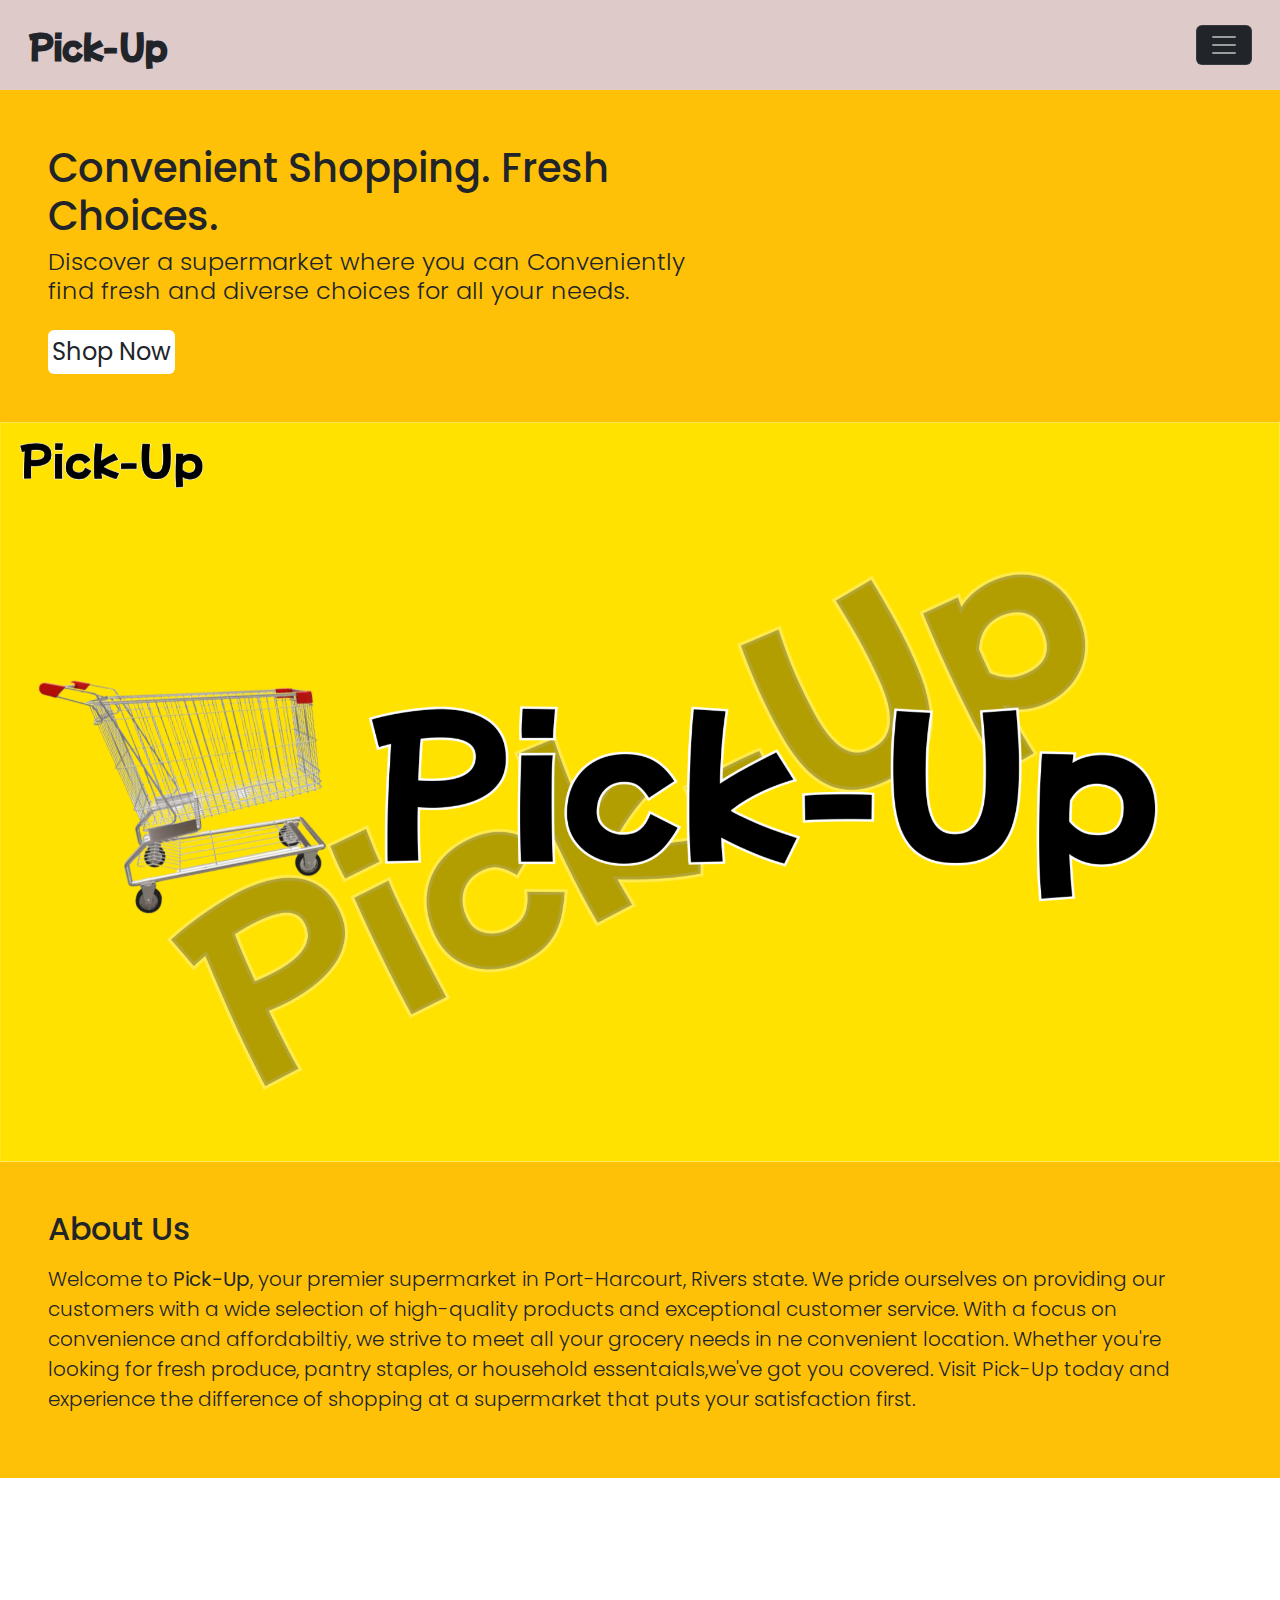
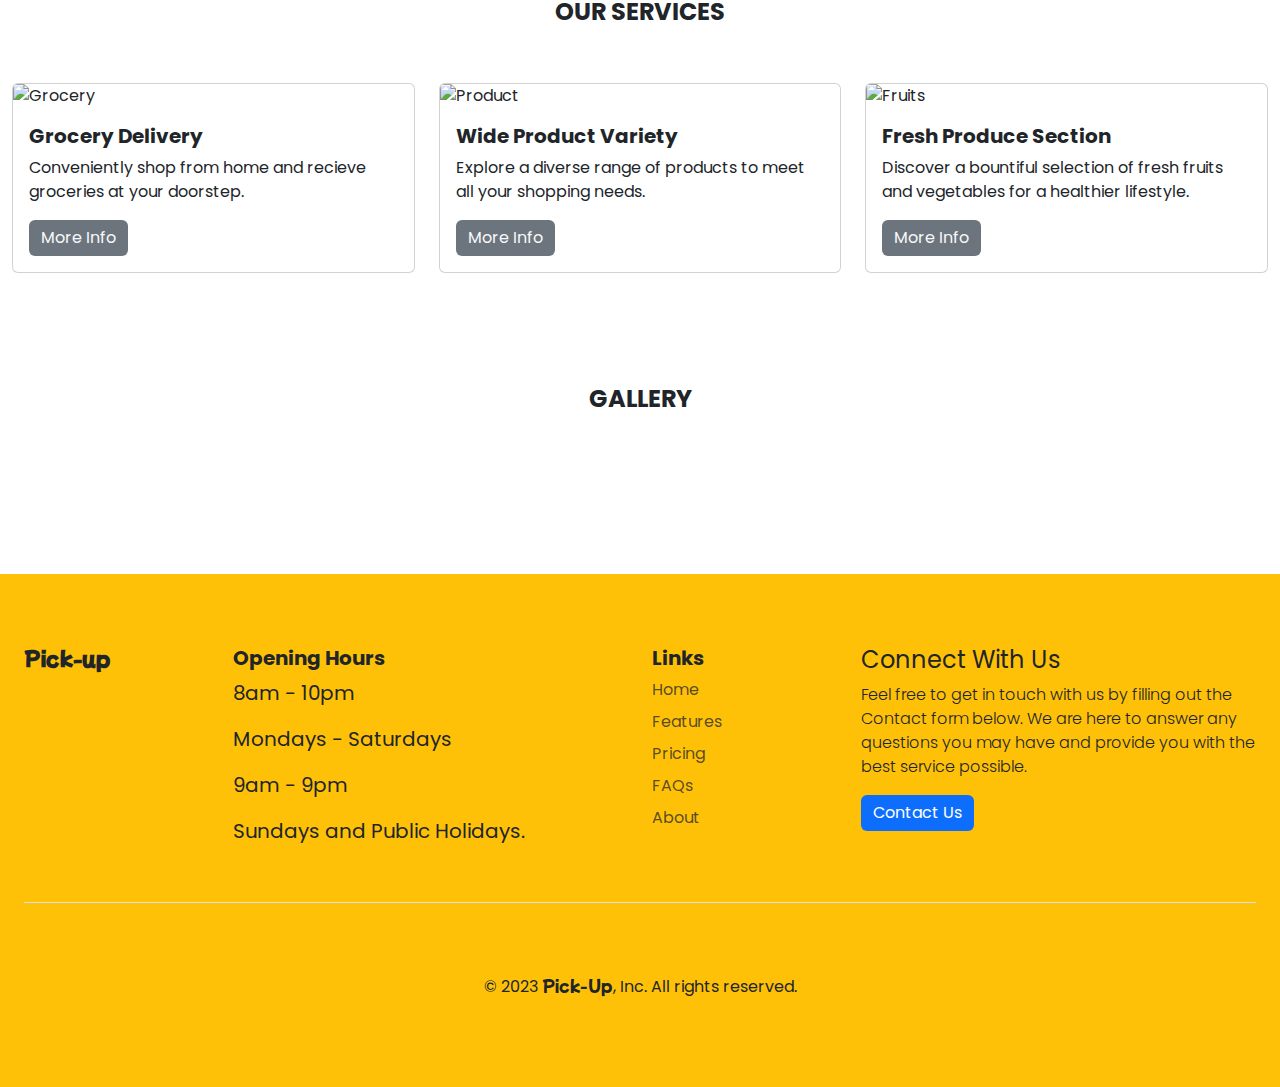
==== index.html @ 3cc35310 "Add files via upload" ====
<!DOCTYPE html>
<html lang="en">
  <head>
    <meta charset="UTF-8" />
    <meta name="viewport" content="width=device-width, initial-scale=1.0" />
    <link rel="preconnect" href="https://fonts.googleapis.com" />
    <link rel="preconnect" href="https://fonts.gstatic.com" crossorigin />
    <link
      href="https://fonts.googleapis.com/css2?family=Mochiy+Pop+One&display=swap"
      rel="stylesheet"
    />
    <script
      src="https://kit.fontawesome.com/c4d71c68e7.js"
      crossorigin="anonymous"
    ></script>
    <link rel="stylesheet" href="css/bootstrap.css" />
    <link rel="stylesheet" href="style/sty.css" />
    <title>Pick-Up</title>
  </head>
  <body>
    <header class="fixed-top">
      <nav class="navbar navbar-expand-sm|md navbar-dark p-3">
        <div class="container-fluid">
          <a
            class="navbar-brand w-50 me-auto d-flex text-dark fs-2 fw-bold"
            style="font-family: Mochiy Pop One"
            href="#"
            >Pick-Up</a
          >
          <button
            class="navbar-toggler bg-dark shadow-none"
            type="button"
            data-bs-toggle="collapse"
            data-bs-target="#collapsibleNavbar"
          >
            <span class="navbar-toggler-icon"></span>
          </button>
          <div class="collapse navbar-collapse" id="collapsibleNavbar">
            <ul class="navbar-nav w-md-100 justify-content-start">
              <li class="nav-item fw-normal">
                <a
                  class="nav-link link-dark"
                  href="#"
                  >Home</a
                >
              </li>
              <li class="nav-item fw-normal border-top border-0">
                <a
                  class="nav-link link-dark"
                  href="#about">About Us</a
                >
              </li>
              <li class="nav-item fw-normal border-top border-0">
                <a
                  class="nav-link link-dark"
                  href="#service"
                  >Services</a
                >
              </li>
              <li class="nav-item fw-normal border-top border-0">
                <a
                  class="nav-link link-dark"
                  href="#gallery"
                  >Gallery</a
                >
              </li>

              <li class="nav-item fw-normal border-top border-0">
                <a
                  class="nav-link link-dark"
                  href="#contact"
                  >Contact Us</a
                >
              </li>
            </ul>
          </div>
        </div>
      </nav>
    </header>

    <main class="my-5">
      <div class="container-fluid bg-warning">
        <div class="row h-100">
          <div class="col-md-7 col-12 p-3 p-md-5 text-justify">
            <h4 class="h1 mt-md-5 mt-4">Convenient Shopping. Fresh Choices.</h4>
            <p class="fw-light h4 text-justify">
              Discover a supermarket where you can Conveniently find fresh and
              diverse choices for all your needs.
            </p>
            <button
              type="button"
              class="btn bg-white text-dark mt-3 p-1 fw-normal fs-4"
            >
              Shop Now
            </button>
          </div>
        </div>
      </div>
      <div
        id="carouselExampleSlidesOnly"
        class="carousel slide"
        data-bs-ride="carousel"
      >
        <div class="carousel-inner bg-gradient">
          <div class="carousel-item active">
            <img
              src="./images/log.png"
              class="d-block w-100"
              alt="Logo Banner"
            />
          </div>

          <div class="carousel-item">
            <img src="./images/disc.png" class="d-block w-100" alt="Shoppers" />
          </div>
          <div class="carousel-item">
            <img
              src="https://a.cdn-hotels.com/gdcs/production88/d1000/f1fd2bd5-e90f-48fa-85d1-840e2c4ace3b.jpg"
              class="d-block w-100"
              alt="Shopping Bags"
            />
          </div>
          <div class="carousel-item">
            <img
              src="https://www.thesun.ie/wp-content/uploads/sites/3/2021/12/MT-SHOPPING-OFF-PLATT.jpg?strip=all&quality=100&w=1200&h=800&crop=1"
              class="d-block w-100"
              alt="Shoppers"
            />
          </div>
          <div class="carousel-item">
            <img
              src="https://independent.ng/wp-content/uploads/shop-online.jpg"
              class="d-block w-100"
              alt="Shopping Trolley"
            />
          </div>
          <div class="carousel-item">
            <img
              src="https://www.londonperfect.com/cdn-cgi/image/format=auto,width=1256/https://www.londonperfect.com/g/photos/upload/sml_56160603-1502116691-shopping-london.jpg"
              class="d-block w-100"
              alt="Shoppers"
            />
          </div>
        </div>
      </div>
      <div class="container-fluid" id="about">
        <div class="row">
          <div class="col-12 p-md-5 p-3 bg-warning">
            <h4 class="fs-2 mb-3">About Us</h4>
            <p class="fw-light fs-md-3 fs-5">
              Welcome to <strong>Pick-Up</strong>, your premier supermarket in
              Port-Harcourt, Rivers state. We pride ourselves on providing our
              customers with a wide selection of high-quality products and
              exceptional customer service. With a focus on convenience and
              affordabiltiy, we strive to meet all your grocery needs in ne
              convenient location. Whether you're looking for fresh produce,
              pantry staples, or household essentaials,we've got you covered.
              Visit Pick-Up today and experience the difference of shopping at a
              supermarket that puts your satisfaction first.
            </p>
          </div>
        </div>
      </div>
      <div class="container-fluid mt-5" id="service" style="margin-top: 20rem;">
        <div class="row">
          <div class="col-12 p-4">
            <h4 class="fw-bold text-uppercase fs-4 mt-5 text-center">
              Our Services
            </h4>
          </div>
          <div class="col-md-4 col-lg-4 col-sm-6 col-12 mt-4">
            <div class="card h-100">
              <div class="card-img-wrap">
                <img
                  src="https://foodtank.com/wp-content/uploads/2021/09/gemma-stpjHJGqZyw-unsplash.jpg"
                  class="card-img-top img-fluid"
                  alt="Grocery"
                />
              </div>
              <div class="card-body">
                <h5 class="card-title fw-bold">Grocery Delivery</h5>
                <p class="card-text fw-normal">
                  Conveniently shop from home and recieve groceries at your
                  doorstep.
                </p>

                <button class="btn btn-secondary rounded">
                  <a href="#" class="text-light text-decoration-none fw-normal"
                    >More Info</a
                  >
                </button>
              </div>
            </div>
          </div>

          <div class="col-md-4 col-lg-4 col-sm-6 col-12 mt-4">
            <div class="card h-100">
              <div class="card-img-wrap">
                <img
                  src="https://www.thedailymeal.com/img/gallery/15-foods-you-should-avoid-at-a-buffet/l-intro-1681829493.jpg"
                  class="card-img-top img-fluid"
                  alt="Product"
                />
              </div>
              <div class="card-body">
                <h5 class="card-title fw-bold">Wide Product Variety</h5>
                <p class="card-text fw-normal">
                  Explore a diverse range of products to meet all your shopping
                  needs.
                </p>
                <button class="btn btn-secondary rounded">
                  <a href="#" class="text-light text-decoration-none fw-normal"
                    >More Info</a
                  >
                </button>
              </div>
            </div>
          </div>

          <div class="col-md-4 col-lg-4 col-sm-6 col-12 mt-4">
            <div class="card h-100">
              <div class="card-img-wrap">
                <img
                  src="https://www.healthyeating.org/images/default-source/home-0.0/nutrition-topics-2.0/general-nutrition-wellness/2-2-2-3foodgroups_fruits_detailfeature.jpg?sfvrsn=64942d53_4"
                  class="card-img-top img-fluid"
                  alt="Fruits"
                />
              </div>
              <div class="card-body">
                <h5 class="card-title fw-bold">Fresh Produce Section</h5>
                <p class="card-text fw-normal">
                  Discover a bountiful selection of fresh fruits and vegetables
                  for a healthier lifestyle.
                </p>
                <button class="btn btn-secondary rounded">
                  <a href="#" class="text-light text-decoration-none fw-normal"
                    >More Info</a
                  >
                </button>
              </div>
            </div>
          </div>
        </div>
      </div>

      <div class="container-fluid mt-5" id="gallery">
        <div class="row">
          <div class="col-12 p-3">
            <h4 class="fw-bold fs-4 mt-5 text-center text-uppercase">
              Gallery
            </h4>
          </div>
        </div>

        <div class="row mt-3 g-1">
          <div class="col-12 col-md-4 col-sm-4">
            <div class="card-img-wrap">
              <img
                src="https://www.healthyeating.org/images/default-source/home-0.0/nutrition-topics-2.0/general-nutrition-wellness/2-2-2-3foodgroups_fruits_detailfeature.jpg?sfvrsn=64942d53_4"
                alt=""
                class="img-fluid rounded-3"
              />
            </div>
          </div>
          <div class="col-12 col-md-4 col-sm-4">
            <div class="card-img-wrap">
              <img
                src="https://www.cnet.com/a/img/resize/69256d2623afcbaa911f08edc45fb2d3f6a8e172/hub/2023/02/03/afedd3ee-671d-4189-bf39-4f312248fb27/gettyimages-1042132904.jpg?auto=webp&fit=crop&height=675&width=1200"
                alt=""
                class="img-fluid rounded-3"
              />
            </div>
          </div>
          <div class="col-12 col-md-4 col-sm-4">
            <div class="card-img-wrap">
              <img
                src="https://i0.wp.com/businessday.ng/wp-content/uploads/2022/03/grocery-shopping.jpg?fit=700%2C400&ssl=1"
                alt=""
                class="img-fluid rounded-3"
              />
            </div>
          </div>
        </div>

        <div class="row mt-3 g-1">
          <div class="col-12 col-md-6">
            <div class="card-img-wrap">
              <img
                src="https://t4.ftcdn.net/jpg/02/62/03/53/360_F_262035364_gGi8uJsPl9uljis8C6oxI0w6AM7MKDLq.jpg"
                alt=""
                class="img-fluid rounded-3"
              />
            </div>
          </div>
          <div class="col-12 col-md-6">
            <div class="card-img-wrap">
              <img
                src="https://i1.wp.com/www.differencebetween.com/wp-content/uploads/2017/12/Difference-Between-Mall-and-Shopping-Center-fig-2.jpg"
                alt=""
                class="img-fluid rounded-3"
              />
            </div>
          </div>
        </div>
      </div>
    </main>

    <!-- The Modal -->
    <div class="modal mt-5" id="myModal">
      <div class="modal-dialog ">
        <div class="modal-content">
          <!-- Modal Header -->
          <div class="modal-header">
            <h4 class="modal-title">Send Us a Message</h4>
            <button
              type="button"
              class="btn-close shadow-none"
              data-bs-dismiss="modal"
            ></button>
          </div>

          <!-- Modal body -->
          <div class="modal-body">
            <form> 
              <div class="mb-3">
                <label for="fname" class="form-label">Full-Name</label>
                <input
                  type="text"
                  class="form-control shadow-none"
                  name="fname"
                  value=""
                  id="fname"
                  placeholder="Enter Fullname"
                />
              </div>
              <div class="mb-3">
                <label for="email" class="form-label fw-normal">E-mail</label>
                <input
                  type="email"
                  class="form-control shadow-none"
                  name="email"
                  id="email"
                  value=""
                  placeholder="example@you.com"
                  required
                  autocomplete="name"
                />
              </div>

              <div class="mb-3">
                <label for="message" class="form-label shadow-none">Message</label>
                <textarea
                  class="form-control shadow-none"
                  name="message"
                  id="message"
                  rows="3"
                  required
                  autocomplete="message"
                ></textarea>
              </div>

              <button
                type="submit"
                class="btn btn-primary float-end"
                id="submit"
              >
                Submit
              </button>
            </form>
          </div>

          <!-- Modal footer -->
          <!-- <div class="modal-footer">
            <button
              type="button"
              class="btn btn-danger"
              data-bs-dismiss="modal"
            >
              Close
            </button>
          </div> -->
        </div>
      </div>
    </div>

    <div
      class="container-fluid p-4 bg-warning d-flex justify-content-between align-items-center flex-md-row flex-column"
    >
      <footer class="py-5" id="contact">
        <div class="row">
          <div class="col-12 col-sm-6 col-md-2 mb-3">
            <h5 class="fw-bold" style="font-family: Mochiy Pop One">Pick-up</h5>
            <ul class="list-unstyled flex-inline d-flex">
              <li class="ms-1">
                <a
                  href="https://www.twitter.com"
                  class="nav-link p-0 text-muted"
                  ><i class="fa-brands fa-linkedin fa-2x"></i
                ></a>
              </li>
              <li class="ms-1">
                <a
                  href="https://www.instagram.com"
                  class="nav-link p-0 text-muted"
                  ><i class="fa-brands fa-instagram fa-2x"></i
                ></a>
              </li>
              <li class="ms-1">
                <a
                  href="https://www.facebook.com"
                  class="nav-link p-0 text-muted"
                  ><i class="fa-brands fa-facebook fa-2x"></i
                ></a>
              </li>
            </ul>
          </div>
          <div class="col-12 col-sm-6 col-md-4 mb-3">
            <h5 class="fw-bold">Opening Hours</h5>
            <ul class="flex-column list-unstyled">
              <li class="mb-2">
                <p class="fs-5">8am - 10pm</p>
                <p class="fs-5">Mondays - Saturdays</p>
              </li>
              <li class="mb-2">
                <p class="fs-5">9am - 9pm</p>
                <p class="fs-5">Sundays and Public Holidays.</p>
              </li>
            </ul>
          </div>

          <div class="col-12 col-sm-6 col-md-2 mb-3">
            <h5 class="fw-bold">Links</h5>
            <ul class="nav flex-column">
              <li class="nav-item mb-2">
                <a href="#" class="nav-link p-0 text-muted">Home</a>
              </li>
              <li class="nav-item mb-2">
                <a href="#" class="nav-link p-0 text-muted">Features</a>
              </li>
              <li class="nav-item mb-2">
                <a href="#" class="nav-link p-0 text-muted">Pricing</a>
              </li>
              <li class="nav-item mb-2">
                <a href="#" class="nav-link p-0 text-muted">FAQs</a>
              </li>
              <li class="nav-item mb-2">
                <a href="#" class="nav-link p-0 text-muted">About</a>
              </li>
            </ul>
          </div>

          <div class="col-12 col-sm-6 col-md-4 mb-3">
            <h4 class="fw-normal">Connect With Us</h4>
            <p class="text-dark fw-light mt-2">
              Feel free to get in touch with us by filling out the Contact form
              below. We are here to answer any questions you may have and
              provide you with the best service possible.
            </p>

            <button
              type="button"
              class="btn btn-primary shadow-none"
              data-bs-toggle="modal"
              data-bs-target="#myModal"
            >
              Contact Us
            </button>
          </div>
        </div>

        <div
          class="d-flex flex-column flex-sm-row justify-content-between py-4 my-4 border-top"
        ></div>

        <div class="col-12">
          <p class="fw-normal text-center">
            &copy; 2023
            <span class="h6 fw-light" style="font-family: Mochiy Pop One">
              Pick-Up</span
            >, Inc. All rights reserved.
          </p>
        </div>
        <div class="col-12"></div>
      </footer>
    </div>

    <script src="js/bootstrap.bundle.js"></script>
    <script type="module">
      import { initializeApp } from "https://www.gstatic.com/firebasejs/10.3.1/firebase-app.js";
      import {
        getDatabase,
        ref,
        set,
        get,
        child,
      } from "https://www.gstatic.com/firebasejs/10.3.1/firebase-database.js";

      // Your web app's Firebase configuration
      const firebaseConfig = {
        apiKey: "AIzaSyBaS_7h261UP6T76zT5z4J81-PIZPm055U",
        authDomain: "pick-up-5bfd8.firebaseapp.com",
        projectId: "pick-up-5bfd8",
        storageBucket: "pick-up-5bfd8.appspot.com",
        messagingSenderId: "923882038801",
        appId: "1:923882038801:web:697e21a4384b9d93eb73b0",
      };

      // Initialize Firebase
      const app = initializeApp(firebaseConfig);

      const db = getDatabase(app);

      document.getElementById("submit").addEventListener("click", function (e) {
        e.preventDefault();

        set(ref(db, "user/" + document.getElementById("fname").value), {
          email: document.getElementById("email").value,
          message: document.getElementById("message").value
        });
        alert("Thanks for Your Feedback");
      });
    </script>
  </body>
</html>
---- style/sty.css ----
@import url("https://fonts.googleapis.com/css2?family=Poppins:ital,wght@0,100;0,200;0,300;0,400;0,500;0,600;0,700;0,800;0,900;1,100;1,200;1,300;1,400;1,500;1,600;1,700;1,800;1,900&display=swap");
@import url("https://fonts.googleapis.com/css2?family=Lobster&display=swap");
* {
  margin: 0;
  padding: 0;
  font-family: "Poppins", sans-serif;
}

header {
  background: rgb(223, 202, 202);
}
header .navbar-nav .nav-item a {
  font-family: "Poppins";
}
header .navbar-nav .nav-item a:hover {
  color: red;
}

.modal .modal-dialog .modal-body form input, .modal .modal-dialog .modal-body form textarea {
  font-size: 14px;
  font-family: "Lobster";
}
.modal .modal-dialog .modal-body form input:focus, .modal .modal-dialog .modal-body form textarea:focus {
  background-color: rgba(58, 7, 112, 0.424);
  border-bottom: 2px solid blue;
}

.btn {
  border: none;
  font-family: "Poppins";
}

.card {
  cursor: pointer;
}
.card .card-img-wrap {
  overflow: hidden;
  position: relative;
}
.card .card-img-wrap::after {
  content: " ";
  position: absolute;
  top: 0;
  left: 0;
  right: 0;
  bottom: 0;
  opacity: 0;
  transition: opacity 0.25s;
}
.card .card-img-wrap img {
  transition: transform 0.25s;
  width: 100%;
}
.card .card-img-wrap:hover img {
  transform: scale(1.2);
}
.card .card-img-wrap:hover::after {
  opacity: 1;
}

.card-img-wrap {
  cursor: pointer;
  overflow: hidden;
  position: relative;
}
.card-img-wrap::after {
  content: " ";
  position: absolute;
  top: 0;
  left: 0;
  right: 0;
  bottom: 0;
  opacity: 0;
  transition: opacity 0.25s;
}
.card-img-wrap img {
  transition: transform 0.25s;
  width: 100%;
}
.card-img-wrap:hover img {
  transform: scale(1.2);
}
.card-img-wrap:hover::after {
  opacity: 1;
}/*# sourceMappingURL=sty.css.map */
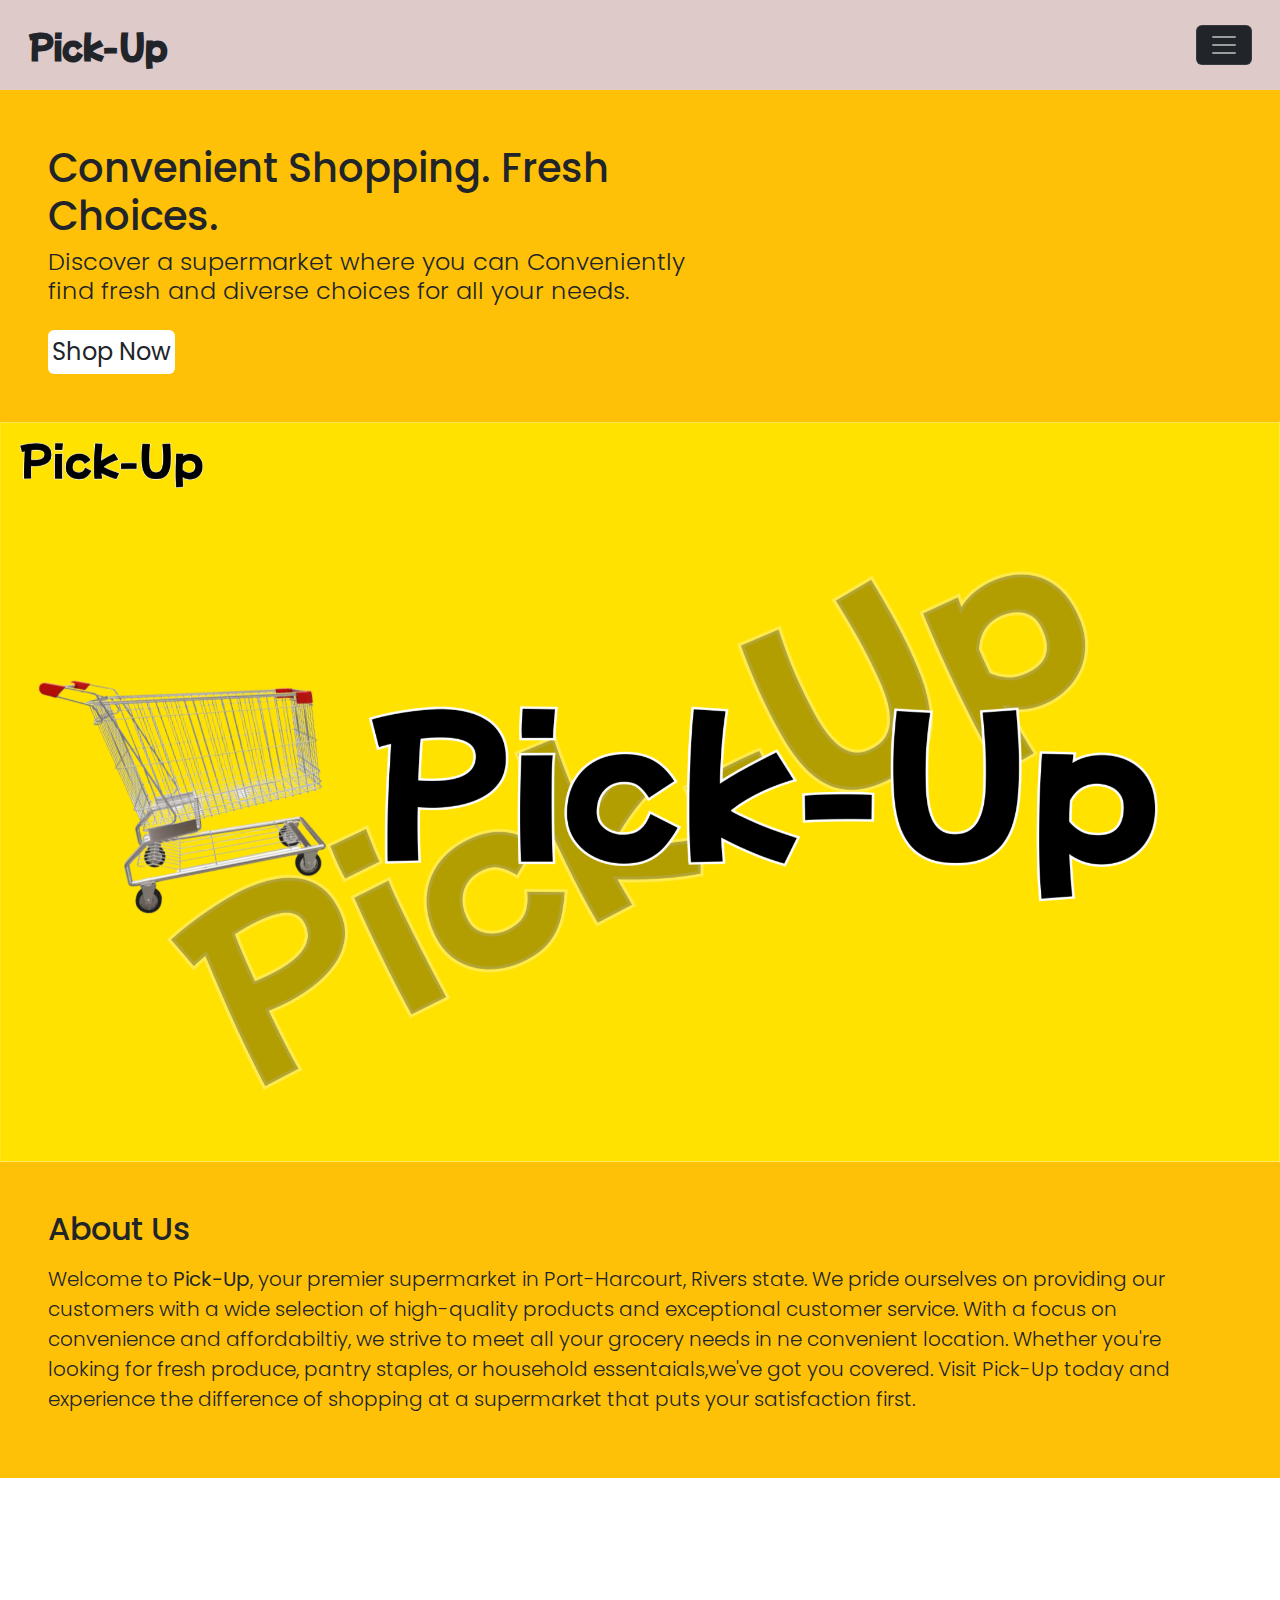
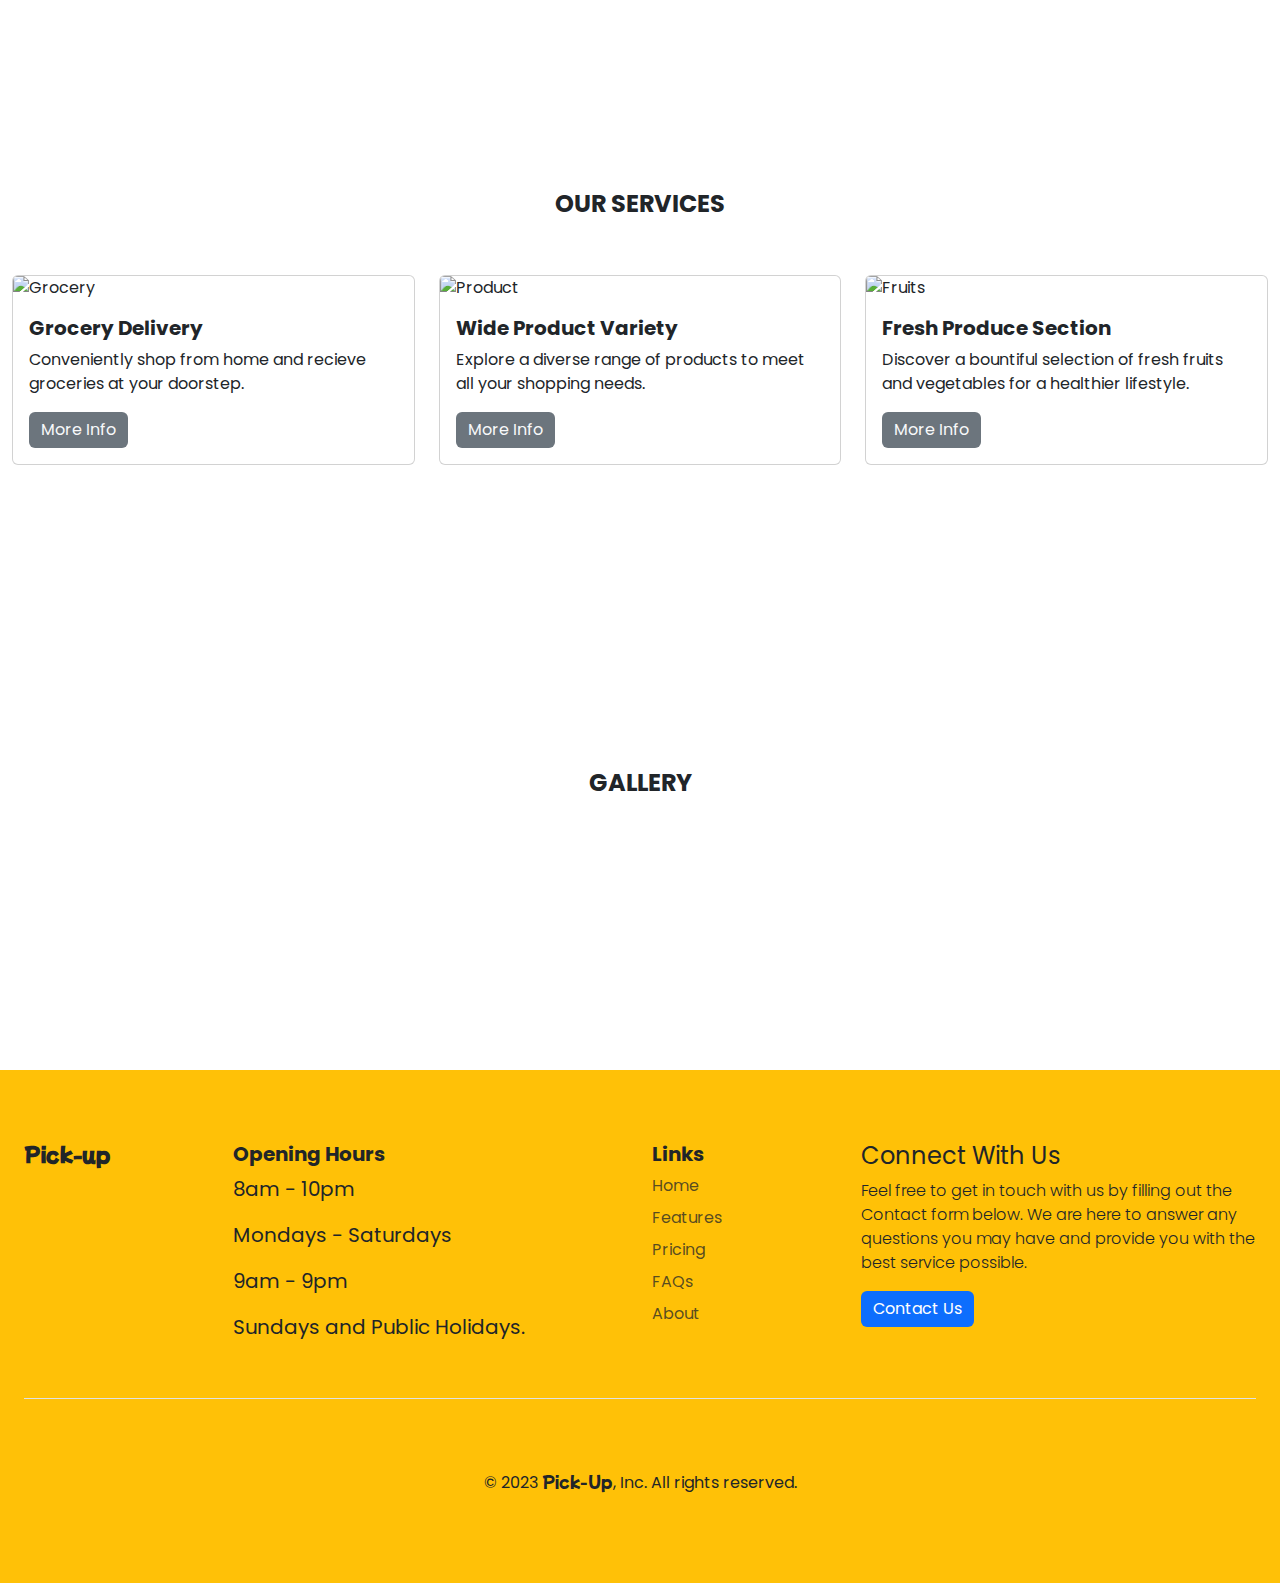
==== commit 49d1fa35: "Add files via upload" ====
--- a/index.html
+++ b/index.html
@@ -161,7 +161,7 @@
           </div>
         </div>
       </div>
-      <div class="container-fluid mt-5" id="service" style="margin-top: 20rem;">
+      <div class="container-fluid" id="service" style="margin-top: 15rem;">
         <div class="row">
           <div class="col-12 p-4">
             <h4 class="fw-bold text-uppercase fs-4 mt-5 text-center">
@@ -243,7 +243,7 @@
         </div>
       </div>
 
-      <div class="container-fluid mt-5" id="gallery">
+      <div class="container-fluid" id="gallery" style="margin-top: 15rem;">
         <div class="row">
           <div class="col-12 p-3">
             <h4 class="fw-bold fs-4 mt-5 text-center text-uppercase">
@@ -384,7 +384,7 @@
     </div>
 
     <div
-      class="container-fluid p-4 bg-warning d-flex justify-content-between align-items-center flex-md-row flex-column"
+      class="container-fluid p-4 bg-warning d-flex justify-content-between align-items-center flex-md-row flex-column" style="margin-top: 10rem;"
     >
       <footer class="py-5" id="contact">
         <div class="row">
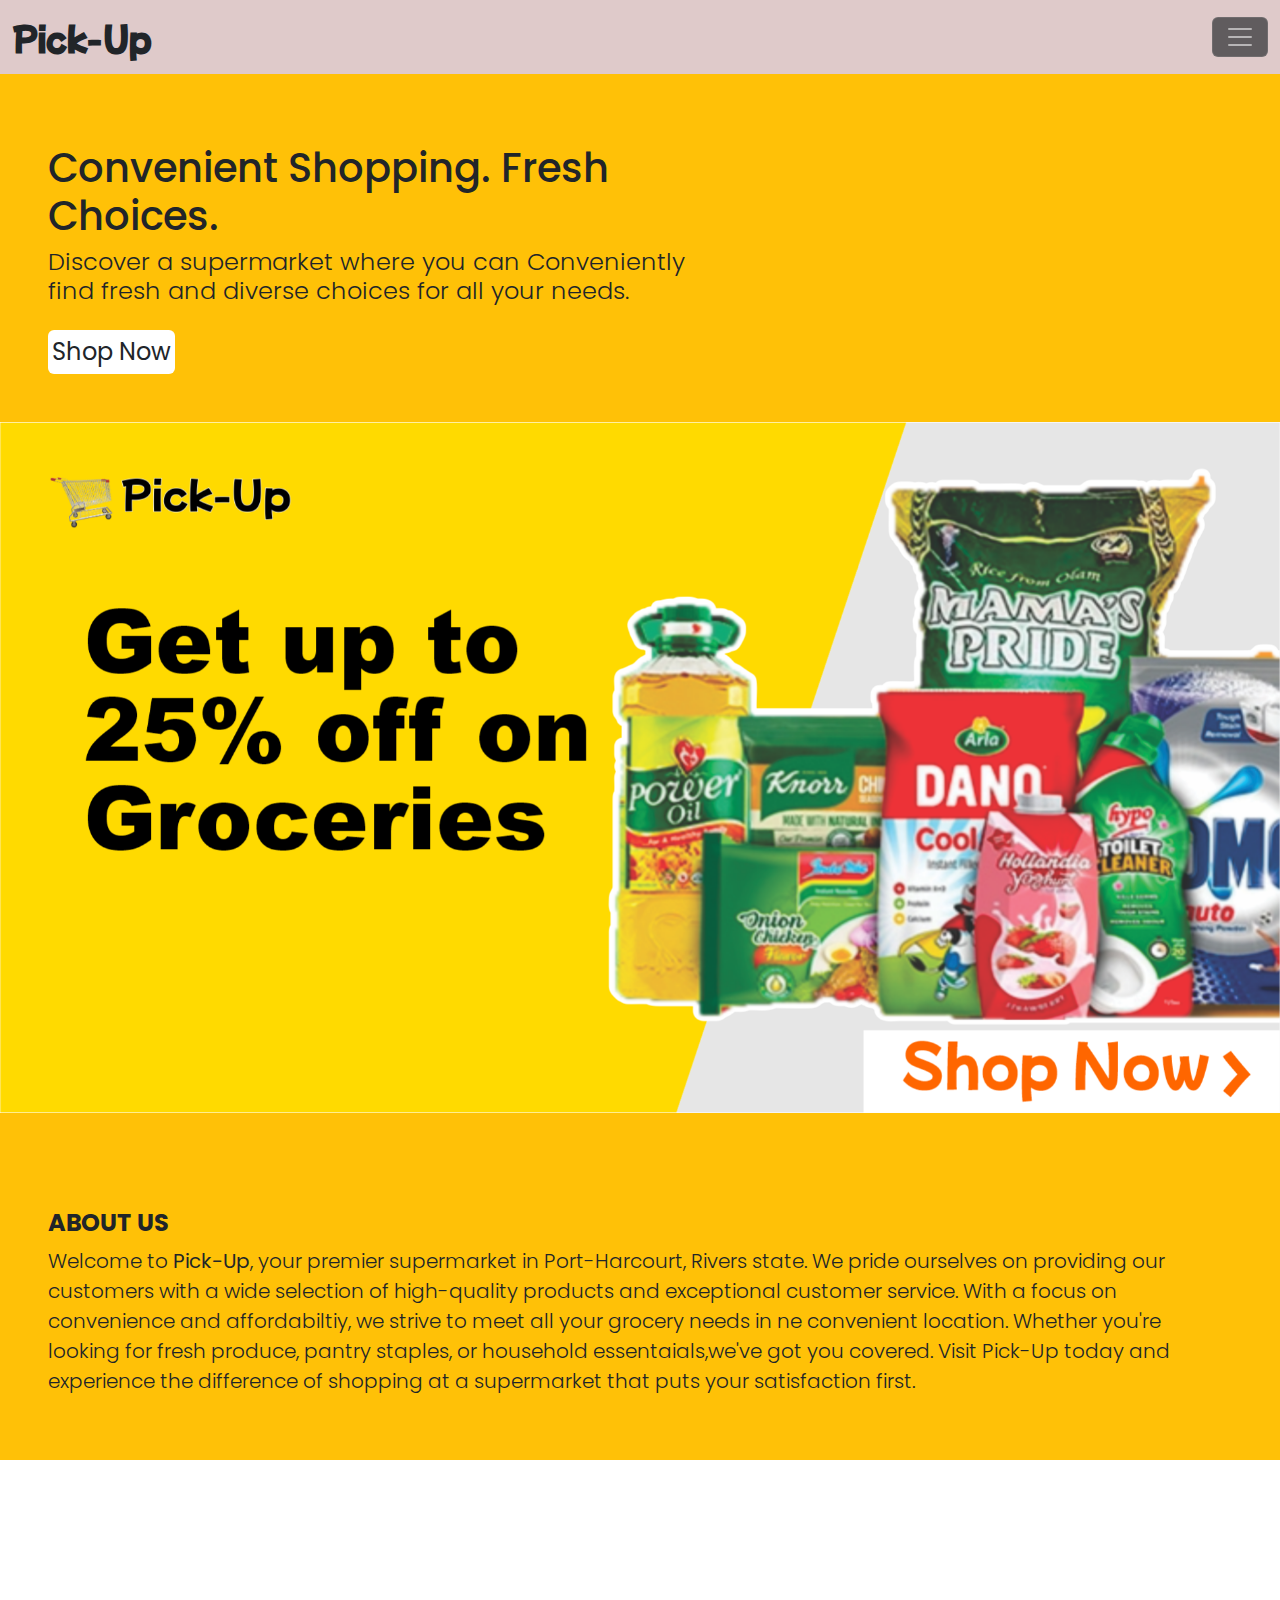
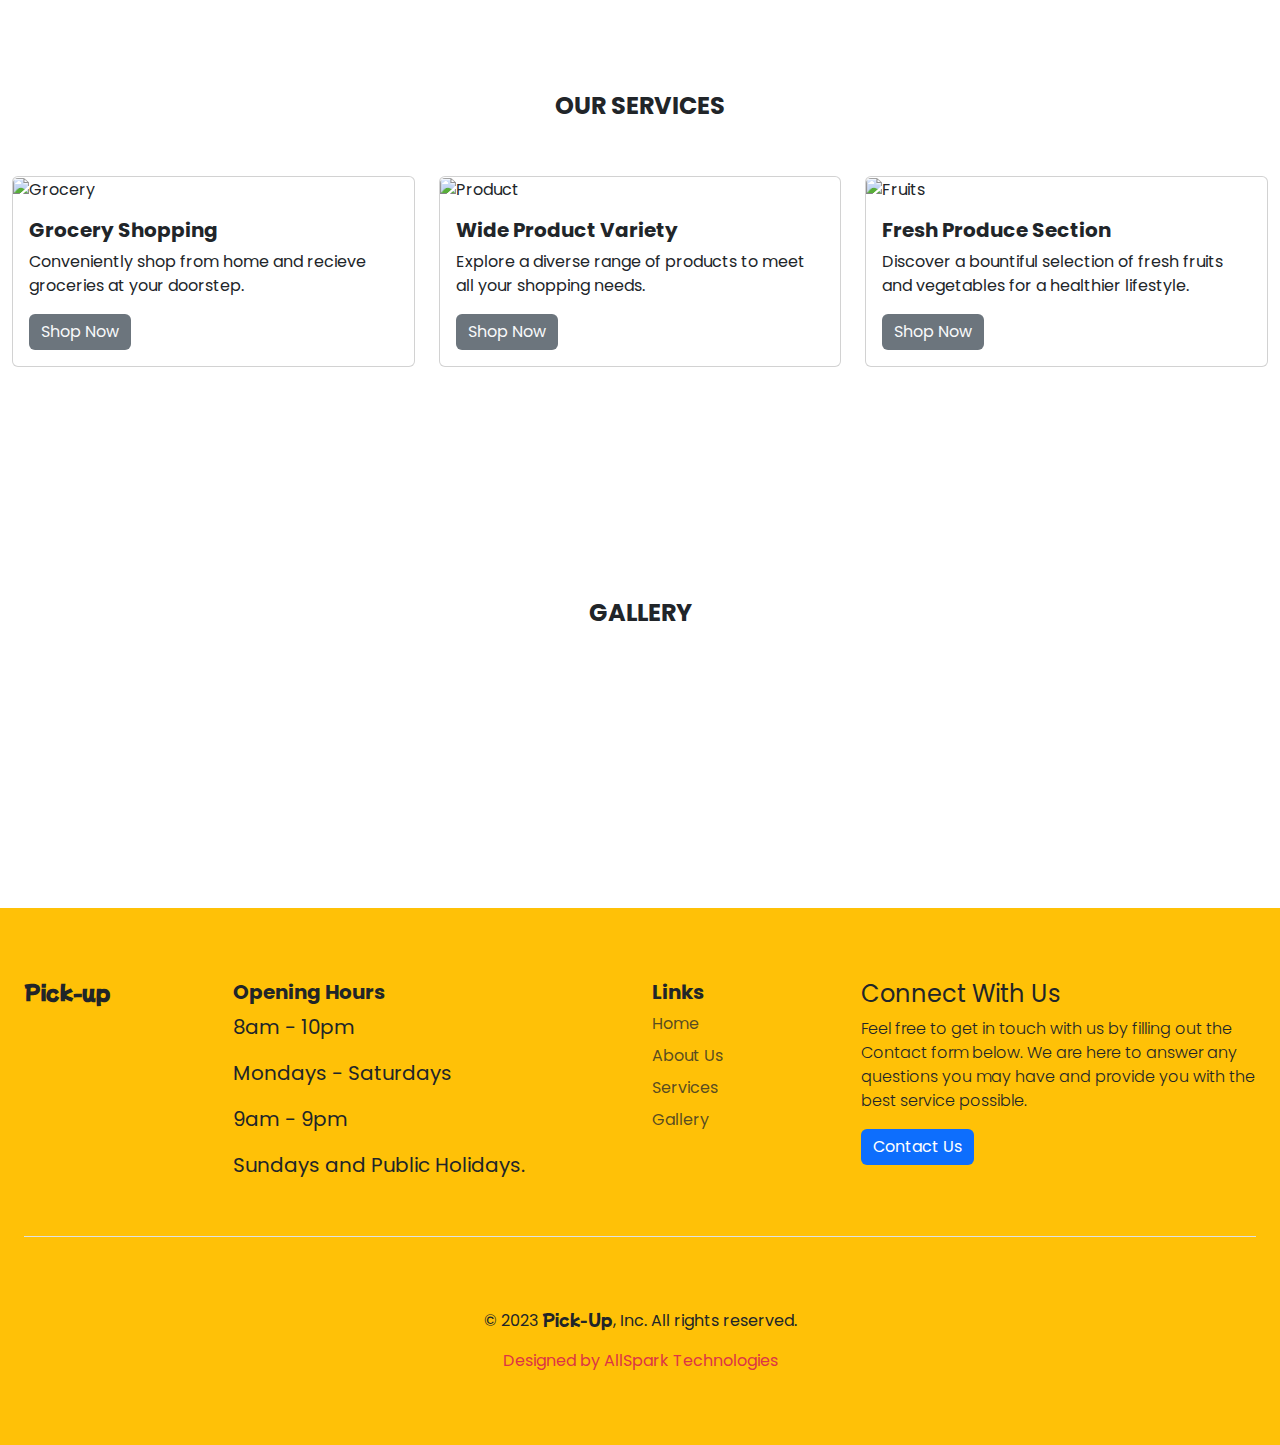
==== commit b8213d51: "Updated" ====
--- a/index.html
+++ b/index.html
@@ -19,7 +19,7 @@
   </head>
   <body>
     <header class="fixed-top">
-      <nav class="navbar navbar-expand-sm|md navbar-dark p-3">
+      <nav class="navbar navbar-expand-sm|md navbar-dark">
         <div class="container-fluid">
           <a
             class="navbar-brand w-50 me-auto d-flex text-dark fs-2 fw-bold"
@@ -79,6 +79,7 @@
     </header>
 
     <main class="my-5">
+      <!-- intro -->
       <div class="container-fluid bg-warning">
         <div class="row h-100">
           <div class="col-md-7 col-12 p-3 p-md-5 text-justify">
@@ -89,28 +90,22 @@
             </p>
             <button
               type="button"
-              class="btn bg-white text-dark mt-3 p-1 fw-normal fs-4"
+              class="btn bg-white  mt-3 p-1"
             >
-              Shop Now
+             <a href="#service" class="text-dark fw-normal fs-4">Shop Now</a>
             </button>
           </div>
         </div>
       </div>
+
+      <!-- Carousel Slide -->
       <div
         id="carouselExampleSlidesOnly"
         class="carousel slide"
         data-bs-ride="carousel"
       >
-        <div class="carousel-inner bg-gradient">
+        <div class="carousel-inner">
           <div class="carousel-item active">
-            <img
-              src="./images/log.png"
-              class="d-block w-100"
-              alt="Logo Banner"
-            />
-          </div>
-
-          <div class="carousel-item">
             <img src="./images/disc.png" class="d-block w-100" alt="Shoppers" />
           </div>
           <div class="carousel-item">
@@ -143,10 +138,14 @@
           </div>
         </div>
       </div>
+
+      <!-- About Section -->
       <div class="container-fluid" id="about">
         <div class="row">
-          <div class="col-12 p-md-5 p-3 bg-warning">
-            <h4 class="fs-2 mb-3">About Us</h4>
+          <div class="col-12 p-md-5 p-4 bg-warning">
+            <h4 class="fw-bold fs-4 mt-5 text-uppercase">
+              About Us
+            </h4>
             <p class="fw-light fs-md-3 fs-5">
               Welcome to <strong>Pick-Up</strong>, your premier supermarket in
               Port-Harcourt, Rivers state. We pride ourselves on providing our
@@ -161,7 +160,9 @@
           </div>
         </div>
       </div>
-      <div class="container-fluid" id="service" style="margin-top: 15rem;">
+
+      <!-- Services -->
+      <div class="container-fluid" id="service" style="margin-top: 10rem;">
         <div class="row">
           <div class="col-12 p-4">
             <h4 class="fw-bold text-uppercase fs-4 mt-5 text-center">
@@ -178,15 +179,15 @@
                 />
               </div>
               <div class="card-body">
-                <h5 class="card-title fw-bold">Grocery Delivery</h5>
+                <h5 class="card-title fw-bold">Grocery Shopping</h5>
                 <p class="card-text fw-normal">
                   Conveniently shop from home and recieve groceries at your
                   doorstep.
                 </p>
 
                 <button class="btn btn-secondary rounded">
-                  <a href="#" class="text-light text-decoration-none fw-normal"
-                    >More Info</a
+                  <a href="./pages/grocery.html" class="text-light text-decoration-none fw-normal"
+                    >Shop Now</a
                   >
                 </button>
               </div>
@@ -197,7 +198,7 @@
             <div class="card h-100">
               <div class="card-img-wrap">
                 <img
-                  src="https://www.thedailymeal.com/img/gallery/15-foods-you-should-avoid-at-a-buffet/l-intro-1681829493.jpg"
+                  src="https://1.bp.blogspot.com/-qmRRfjITIdY/YNB99ukVlHI/AAAAAAAAFWI/1QF2ERGkXxIysJvHhif0Q8tHCBkVwfgCgCLcBGAsYHQ/s800/household-appliances.jpg"
                   class="card-img-top img-fluid"
                   alt="Product"
                 />
@@ -209,8 +210,8 @@
                   needs.
                 </p>
                 <button class="btn btn-secondary rounded">
-                  <a href="#" class="text-light text-decoration-none fw-normal"
-                    >More Info</a
+                  <a href="./pages/app.html" class="text-light text-decoration-none fw-normal"
+                    >Shop Now</a
                   >
                 </button>
               </div>
@@ -233,8 +234,8 @@
                   for a healthier lifestyle.
                 </p>
                 <button class="btn btn-secondary rounded">
-                  <a href="#" class="text-light text-decoration-none fw-normal"
-                    >More Info</a
+                  <a href="./pages/fruit.html" class="text-light text-decoration-none fw-normal"
+                    >Shop Now</a
                   >
                 </button>
               </div>
@@ -243,9 +244,11 @@
         </div>
       </div>
 
-      <div class="container-fluid" id="gallery" style="margin-top: 15rem;">
+
+      <!-- Gallery -->
+      <div class="container-fluid" id="gallery" style="margin-top: 10rem;">
         <div class="row">
-          <div class="col-12 p-3">
+          <div class="col-12 p-4">
             <h4 class="fw-bold fs-4 mt-5 text-center text-uppercase">
               Gallery
             </h4>
@@ -435,16 +438,13 @@
                 <a href="#" class="nav-link p-0 text-muted">Home</a>
               </li>
               <li class="nav-item mb-2">
-                <a href="#" class="nav-link p-0 text-muted">Features</a>
+                <a href="#about" class="nav-link p-0 text-muted">About Us</a>
               </li>
               <li class="nav-item mb-2">
-                <a href="#" class="nav-link p-0 text-muted">Pricing</a>
+                <a href="#service" class="nav-link p-0 text-muted">Services</a>
               </li>
               <li class="nav-item mb-2">
-                <a href="#" class="nav-link p-0 text-muted">FAQs</a>
-              </li>
-              <li class="nav-item mb-2">
-                <a href="#" class="nav-link p-0 text-muted">About</a>
+                <a href="#gallery" class="nav-link p-0 text-muted">Gallery</a>
               </li>
             </ul>
           </div>
@@ -480,13 +480,14 @@
             >, Inc. All rights reserved.
           </p>
         </div>
-        <div class="col-12"></div>
+        <div class="text-danger col-12 text-center">Designed by AllSpark Technologies</div>
       </footer>
     </div>
 
     <script src="js/bootstrap.bundle.js"></script>
     <script type="module">
       import { initializeApp } from "https://www.gstatic.com/firebasejs/10.3.1/firebase-app.js";
+      import { getAnalytics } from "https://www.gstatic.com/firebasejs/10.3.1/firebase-analytics.js";
       import {
         getDatabase,
         ref,
@@ -507,6 +508,7 @@
 
       // Initialize Firebase
       const app = initializeApp(firebaseConfig);
+      const analytics = getAnalytics(app);
 
       const db = getDatabase(app);
 
--- a/style/sty.css
+++ b/style/sty.css
@@ -4,6 +4,59 @@
   margin: 0;
   padding: 0;
   font-family: "Poppins", sans-serif;
+  scroll-behavior: smooth;
+  scroll-snap-type: mandatory;
+  scroll-snap-align: inherit;
+}
+* a {
+  text-decoration: none;
+}
+
+::-webkit-scrollbar-track {
+  height: 3px;
+}
+
+::-webkit-scrollbar {
+  background-color: #000;
+  width: 9px;
+}
+
+::-webkit-scrollbar-thumb {
+  background-color: yellow;
+  border-radius: 12px;
+}
+
+#co {
+  background-image: linear-gradient(rgba(0, 0, 0, 0.727), rgba(0, 0, 0, 0.735)), url("https://previews.123rf.com/images/liligraphie/liligraphie1407/liligraphie140700795/29758828-mix-of-fresh-fruits-and-berries-raw-food-ingredients-nutrition-background.jpg");
+  height: 100vh;
+  background-position: center;
+  background-size: cover;
+  background-repeat: no-repeat;
+  display: flex;
+  align-items: center;
+  justify-content: center;
+}
+
+#coa {
+  background-image: linear-gradient(rgba(0, 0, 0, 0.727), rgba(0, 0, 0, 0.735)), url("https://1.bp.blogspot.com/-qmRRfjITIdY/YNB99ukVlHI/AAAAAAAAFWI/1QF2ERGkXxIysJvHhif0Q8tHCBkVwfgCgCLcBGAsYHQ/s800/household-appliances.jpg");
+  height: 100vh;
+  background-position: center;
+  background-size: cover;
+  background-repeat: no-repeat;
+  display: flex;
+  align-items: center;
+  justify-content: center;
+}
+
+#com {
+  background-image: linear-gradient(rgba(0, 0, 0, 0.596), rgba(0, 0, 0, 0.612)), url("https://nextrestaurants.com/wp-content/uploads/2019/10/Restaurant-Instagram-Photography.png");
+  height: 100vh;
+  background-position: center;
+  background-size: cover;
+  background-repeat: no-repeat;
+  display: flex;
+  align-items: center;
+  justify-content: center;
 }
 
 header {
@@ -16,18 +69,26 @@
   color: red;
 }
 
-.modal .modal-dialog .modal-body form input, .modal .modal-dialog .modal-body form textarea {
+.modal .modal-dialog .modal-body form input,
+.modal .modal-dialog .modal-body form textarea {
   font-size: 14px;
   font-family: "Lobster";
 }
-.modal .modal-dialog .modal-body form input:focus, .modal .modal-dialog .modal-body form textarea:focus {
-  background-color: rgba(58, 7, 112, 0.424);
+.modal .modal-dialog .modal-body form input:focus,
+.modal .modal-dialog .modal-body form textarea:focus {
   border-bottom: 2px solid blue;
 }
 
 .btn {
   border: none;
   font-family: "Poppins";
+}
+
+.card-img-top {
+  height: 40vh;
+  width: 100%;
+  -o-object-fit: cover;
+     object-fit: cover;
 }
 
 .card {
@@ -82,4 +143,40 @@
 }
 .card-img-wrap:hover::after {
   opacity: 1;
+}
+
+marquee > div {
+  display: flex;
+  align-items: center;
+  justify-content: space-around;
+}
+
+@media screen and (max-width: 320px) {
+  #com {
+    height: 50vh;
+  }
+  #co {
+    height: 50vh;
+  }
+  #coa {
+    height: 50vh;
+  }
+}
+@media screen and (max-width: 480px) {
+  #com {
+    height: 60vh;
+  }
+  #co {
+    height: 60vh;
+  }
+  #coa {
+    height: 60vh;
+  }
+}
+.card-img-overlay {
+  background-image: var(--bs-gradient);
+}
+
+.bg-dark {
+  --bs-bg-opacity: 67%;
 }/*# sourceMappingURL=sty.css.map */